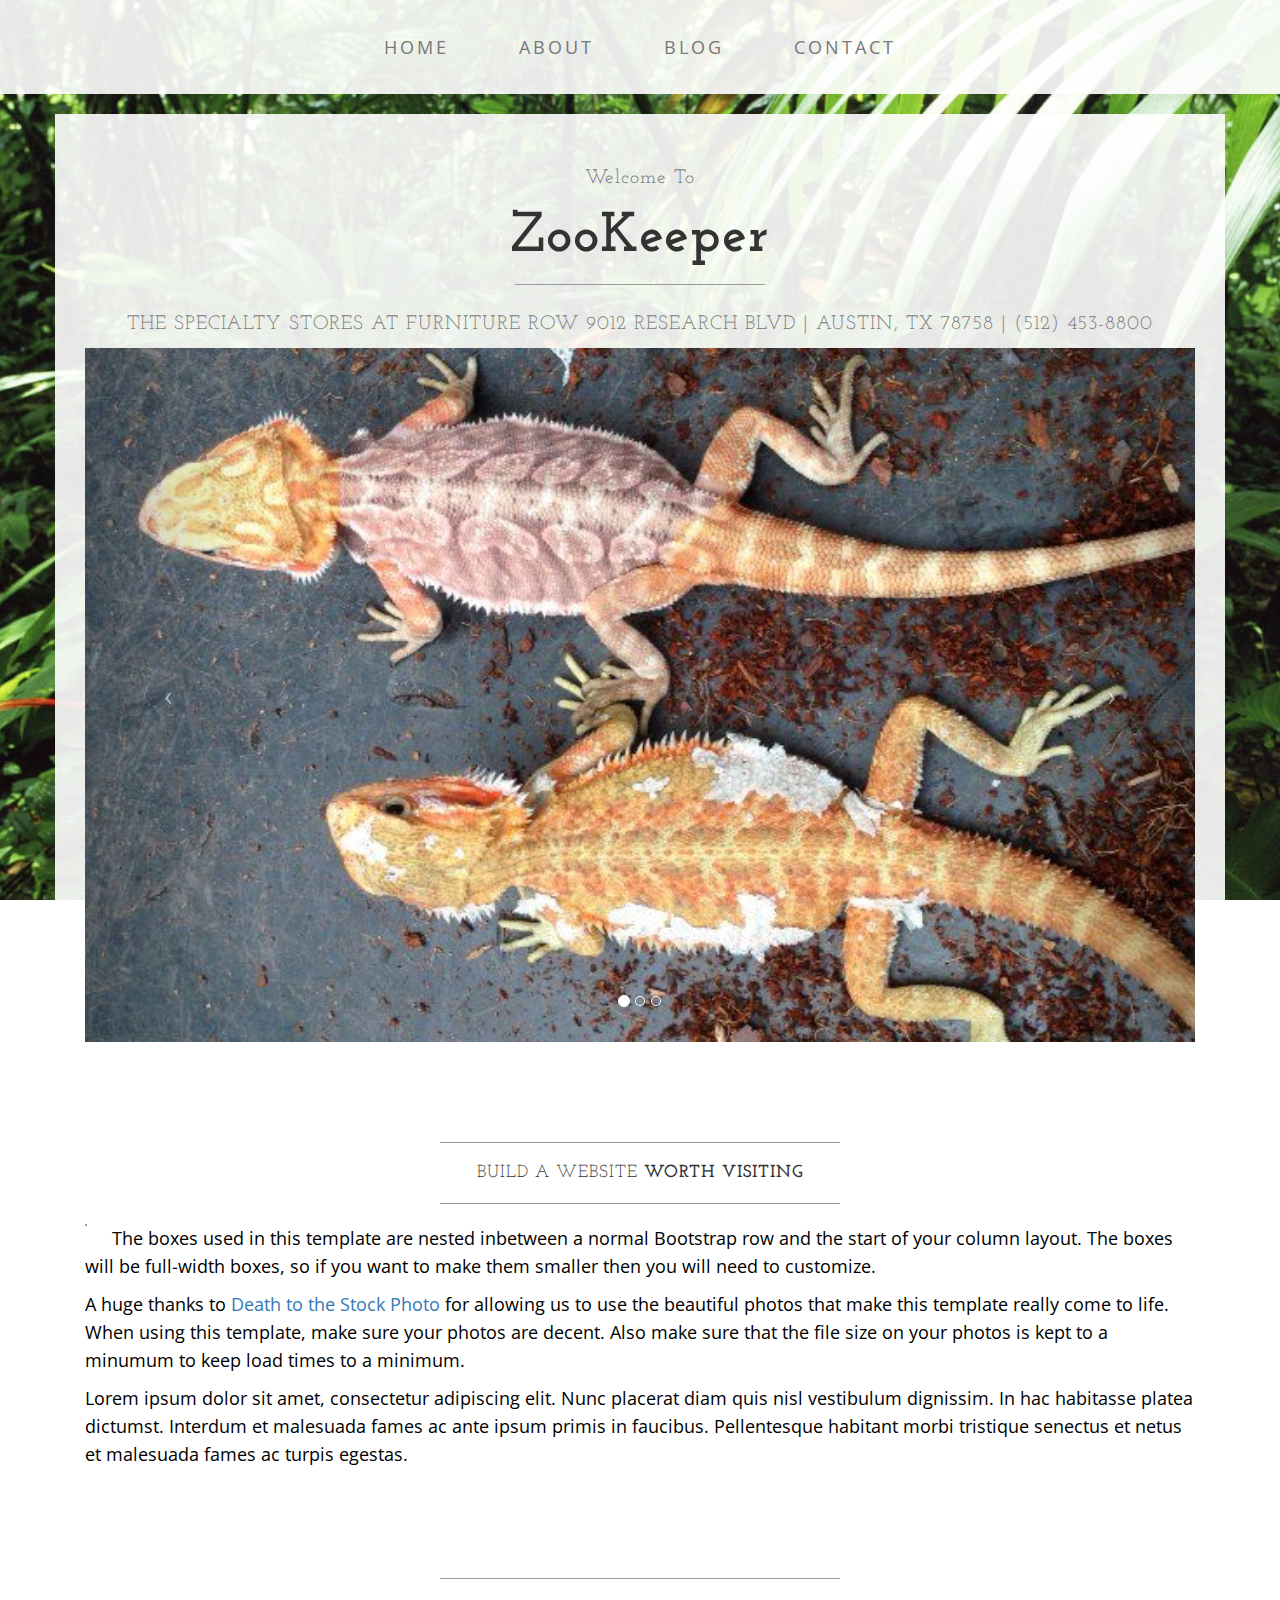
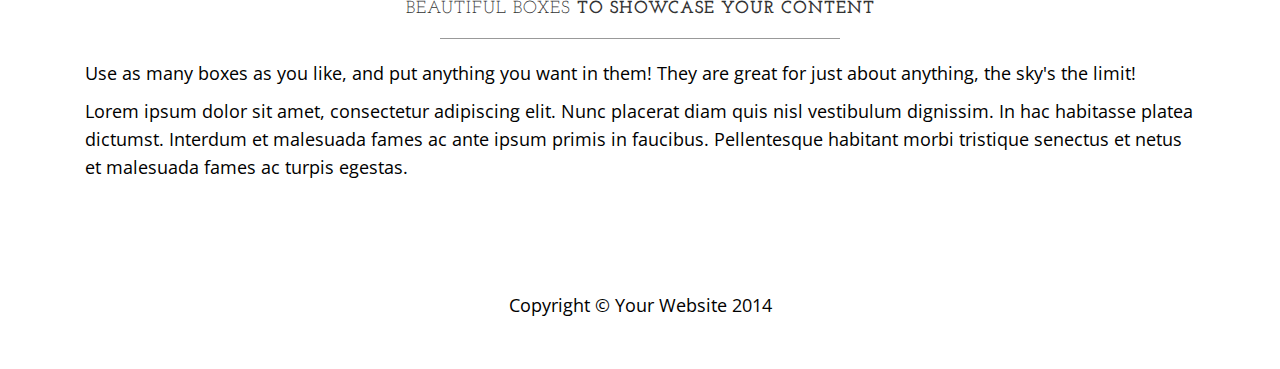
==== templates/index.html @ 4e863dcf "ZooKeeper bootstrap templates hosted" ====
<!DOCTYPE html>
<html lang="en">

<head>

    <meta charset="utf-8">
    <meta http-equiv="X-UA-Compatible" content="IE=edge">
    <meta name="viewport" content="width=device-width, initial-scale=1">
    <meta name="description" content="">
    <meta name="author" content="">

    <title>ZooKeeper</title>

    <!-- Bootstrap Core CSS -->
    <link href="../static/css/bootstrap.min.css" rel="stylesheet">

    <!-- Custom CSS -->
    <link href="../static/css/business-casual.css" rel="stylesheet">

    <!-- Fonts -->
    <link href="http://fonts.googleapis.com/css?family=Open+Sans:300italic,400italic,600italic,700italic,800italic,400,300,600,700,800" rel="stylesheet" type="text/css">
    <link href="http://fonts.googleapis.com/css?family=Josefin+Slab:100,300,400,600,700,100italic,300italic,400italic,600italic,700italic" rel="stylesheet" type="text/css">

    <!-- HTML5 Shim and Respond.js IE8 support of HTML5 elements and media queries -->
    <!-- WARNING: Respond.js doesn't work if you view the page via file:// -->
    <!--[if lt IE 9]>
        <script src="https://oss.maxcdn.com/libs/html5shiv/3.7.0/html5shiv.js"></script>
        <script src="https://oss.maxcdn.com/libs/respond.js/1.4.2/respond.min.js"></script>
    <![endif]-->

</head>

<body>

    <!--<div class="brand">ZOOKEEPER</div>-->
    <!--<div class="address-bar">The Specialty Stores at Furniture Row 9012 Research Blvd | Austin, TX 78758 | (512) 453-8800</div>-->

    <!-- Navigation -->
    <nav class="navbar navbar-default" role="navigation">
        <div class="container">
            <!-- Brand and toggle get grouped for better mobile display -->
            <div class="navbar-header">
                <button type="button" class="navbar-toggle" data-toggle="collapse" data-target="#bs-example-navbar-collapse-1">
                    <span class="sr-only">Toggle navigation</span>
                    <span class="icon-bar"></span>
                    <span class="icon-bar"></span>
                    <span class="icon-bar"></span>
                </button>
                <!-- navbar-brand is hidden on larger screens, but visible when the menu is collapsed -->
                <a class="navbar-brand" href="index">ZOOKEEPER</a>
            </div>
            <!-- Collect the nav links, forms, and other content for toggling -->
            <div class="collapse navbar-collapse" id="bs-example-navbar-collapse-1">
                <ul class="nav navbar-nav">
                    <li>
                        <a href="index">Home</a>
                    </li>
                    <li>
                        <a href="about">About</a>
                    </li>
                    <li>
                        <a href="blog">Blog</a>
                    </li>
                    <li>
                        <a href="contact">Contact</a>
                    </li>
                </ul>
            </div>
            <!-- /.navbar-collapse -->
        </div>
        <!-- /.container -->
    </nav>

    <div class="container">

        <div class="row">
            <div class="box">
                <div class="col-lg-12 text-center">
                     <h2 class="brand-before">
                            <small>Welcome to</small>
                        </h2>
                        <h1 class="brand-name">ZooKeeper</h1>
                        <hr class="tagline-divider">
                        <h2>
                            <small>The Specialty Stores at Furniture Row 9012 Research Blvd | Austin, TX 78758 | (512) 453-8800
                                <!--<strong>Start Bootstrap</strong>-->
                            </small>
                        </h2>
                    <div id="carousel-example-generic" class="carousel slide">
                        <!-- Indicators -->
                        <ol class="carousel-indicators hidden-xs">
                            <li data-target="#carousel-example-generic" data-slide-to="0" class="active"></li>
                            <li data-target="#carousel-example-generic" data-slide-to="1"></li>
                            <li data-target="#carousel-example-generic" data-slide-to="2"></li>
                        </ol>

                        <!-- Wrapper for slides -->
                        <div class="carousel-inner">

                            <div class="item active">
                                <img class="img-responsive img-full" src="../static/img/berdie_morphs.jpg" alt="">
                            </div>
                            <div class="item">
                                <img class="img-responsive img-full" src="../static/img/chameleon.jpg" alt="">
                            </div>
                            <div class="item">
                                <img class="img-responsive img-full" src="../static/img/dart_frog.jpg" alt="">
                            </div>
                        </div>

                        <!-- Controls -->
                        <a class="left carousel-control" href="#carousel-example-generic" data-slide="prev">
                            <span class="icon-prev"></span>
                        </a>
                        <a class="right carousel-control" href="#carousel-example-generic" data-slide="next">
                            <span class="icon-next"></span>
                        </a>
                    </div>
                        <!--<h2 class="brand-before">-->
                        <!--    <small>Welcome to</small>-->
                        <!--</h2>-->
                        <!--<h1 class="brand-name">ZooKeeper</h1>-->
                        <!--<hr class="tagline-divider">-->
                        <!--<h2>-->
                        <!--    <small>The Specialty Stores at Furniture Row 9012 Research Blvd | Austin, TX 78758 | (512) 453-8800-->
                                <!--<strong>Start Bootstrap</strong>-->
                        <!--    </small>-->
                        <!--</h2>-->
                    </div>
            </div>
        </div>

        <div class="row">
            <div class="box">
                <div class="col-lg-12">
                    <hr>
                    <h2 class="intro-text text-center">Build a website
                        <strong>worth visiting</strong>
                    </h2>
                    <hr>
                    <img class="img-responsive img-border img-left" src="img/guinea_pig.jpg" alt="">
                    <hr class="visible-xs">
                    <p>The boxes used in this template are nested inbetween a normal Bootstrap row and the start of your column layout. The boxes will be full-width boxes, so if you want to make them smaller then you will need to customize.</p>
                    <p>A huge thanks to <a href="http://join.deathtothestockphoto.com/" target="_blank">Death to the Stock Photo</a> for allowing us to use the beautiful photos that make this template really come to life. When using this template, make sure your photos are decent. Also make sure that the file size on your photos is kept to a minumum to keep load times to a minimum.</p>
                    <p>Lorem ipsum dolor sit amet, consectetur adipiscing elit. Nunc placerat diam quis nisl vestibulum dignissim. In hac habitasse platea dictumst. Interdum et malesuada fames ac ante ipsum primis in faucibus. Pellentesque habitant morbi tristique senectus et netus et malesuada fames ac turpis egestas.</p>
                </div>
            </div>
        </div>

        <div class="row">
            <div class="box">
                <div class="col-lg-12">
                    <hr>
                    <h2 class="intro-text text-center">Beautiful boxes
                        <strong>to showcase your content</strong>
                    </h2>
                    <hr>
                    <p>Use as many boxes as you like, and put anything you want in them! They are great for just about anything, the sky's the limit!</p>
                    <p>Lorem ipsum dolor sit amet, consectetur adipiscing elit. Nunc placerat diam quis nisl vestibulum dignissim. In hac habitasse platea dictumst. Interdum et malesuada fames ac ante ipsum primis in faucibus. Pellentesque habitant morbi tristique senectus et netus et malesuada fames ac turpis egestas.</p>
                </div>
            </div>
        </div>

    </div>
    <!-- /.container -->

    <footer>
        <div class="container">
            <div class="row">
                <div class="col-lg-12 text-center">
                    <p>Copyright &copy; Your Website 2014</p>
                </div>
            </div>
        </div>
    </footer>

    <!-- jQuery -->
    <script src="../static/js/jquery.js"></script>

    <!-- Bootstrap Core JavaScript -->
    <script src="../static/js/bootstrap.min.js"></script>

    <!-- Script to Activate the Carousel -->
    <script>
    $('.carousel').carousel({
        interval: 5000 //changes the speed
    })
    </script>

</body>

</html>
---- static/css/business-casual.css ----
/*!
 * Start Bootstrap - Business Casual Bootstrap Theme (http://startbootstrap.com)
 * Code licensed under the Apache License v2.0.
 * For details, see http://www.apache.org/licenses/LICENSE-2.0.
 */

body {
    font-family: "Open Sans","Helvetica Neue",Helvetica,Arial,sans-serif;
    background: url('../img/jungle3_bg.jpg') no-repeat center center fixed;
    -webkit-background-size: cover;
    -moz-background-size: cover;
    background-size: cover;
    -o-background-size: cover;
}

h1,
h2,
h3,
h4,
h5,
h6 {
    text-transform: uppercase;
    font-family: "Josefin Slab","Helvetica Neue",Helvetica,Arial,sans-serif;
    font-weight: 700;
    letter-spacing: 1px;
}

p {
    font-size: 1.25em;
    line-height: 1.6;
    color: #000;
}

hr {
    max-width: 400px;
    border-color: #999999;
}

.brand,
.address-bar {
    display: none;
}

.navbar-brand {
    text-transform: uppercase;
    font-weight: 900;
    letter-spacing: 2px;
}

.navbar-nav {
    text-transform: uppercase;
    font-weight: 400;
    letter-spacing: 3px;
}

.img-full {
    min-width: 100%;
}

.brand-before,
.brand-name {
    text-transform: capitalize;
}

.brand-before {
    margin: 15px 0;
}

.brand-name {
    margin: 0;
    font-size: 4em;
}

.tagline-divider {
    margin: 15px auto 3px;
    max-width: 250px;
    border-color: #999999;
}

.box {
    margin-bottom: 20px;
    padding: 30px 15px;
    background: #fff;
    background: rgba(255,255,255,0.9);
}

.intro-text {
    text-transform: uppercase;
    font-size: 1.25em;
    font-weight: 400;
    letter-spacing: 1px;
}

.img-border {
    float: none;
    margin: 0 auto 0;
    border: #999999 solid 1px;
}

.img-left {
    float: none;
    margin: 0 auto 0;
}

footer {
    background: #fff;
    background: rgba(255,255,255,0.9);
}

footer p {
    margin: 0;
    padding: 50px 0;
}

@media screen and (min-width:768px) {
    .brand {
        display: inherit;
        margin: 0;
        padding: 30px 0 10px;
        text-align: center;
        text-shadow: 1px 1px 2px rgba(0,0,0,0.5);
        font-family: "Josefin Slab","Helvetica Neue",Helvetica,Arial,sans-serif;
        font-size: 5em;
        font-weight: 700;
        line-height: normal;
        color: #fff;
    }

    .top-divider {
        margin-top: 0;
    }

    .img-left {
        float: left;
        margin-right: 25px;
    }

    .address-bar {
        display: inherit;
        margin: 0;
        padding: 0 0 40px;
        text-align: center;
        text-shadow: 1px 1px 2px rgba(0,0,0,0.5);
        text-transform: uppercase;
        font-size: 1.25em;
        font-weight: 400;
        letter-spacing: 3px;
        color: #fff;
    }

    .navbar {
        border-radius: 0;
    }

    .navbar-header {
        display: none;
    }

    .navbar {
        min-height: 0;
    }

    .navbar-default {
        border: none;
        background: #fff;
        background: rgba(255,255,255,0.9);
    }

    .nav>li>a {
        padding: 35px;
    }

    .navbar-nav>li>a {
        line-height: normal;
    }

    .navbar-nav {
        display: table;
        float: none;
        margin: 0 auto;
        table-layout: fixed;
        font-size: 1.25em;
    }
}

@media screen and (min-width:1200px) {
    .box:after {
        content: '';
        display: table;
        clear: both;
    }
}
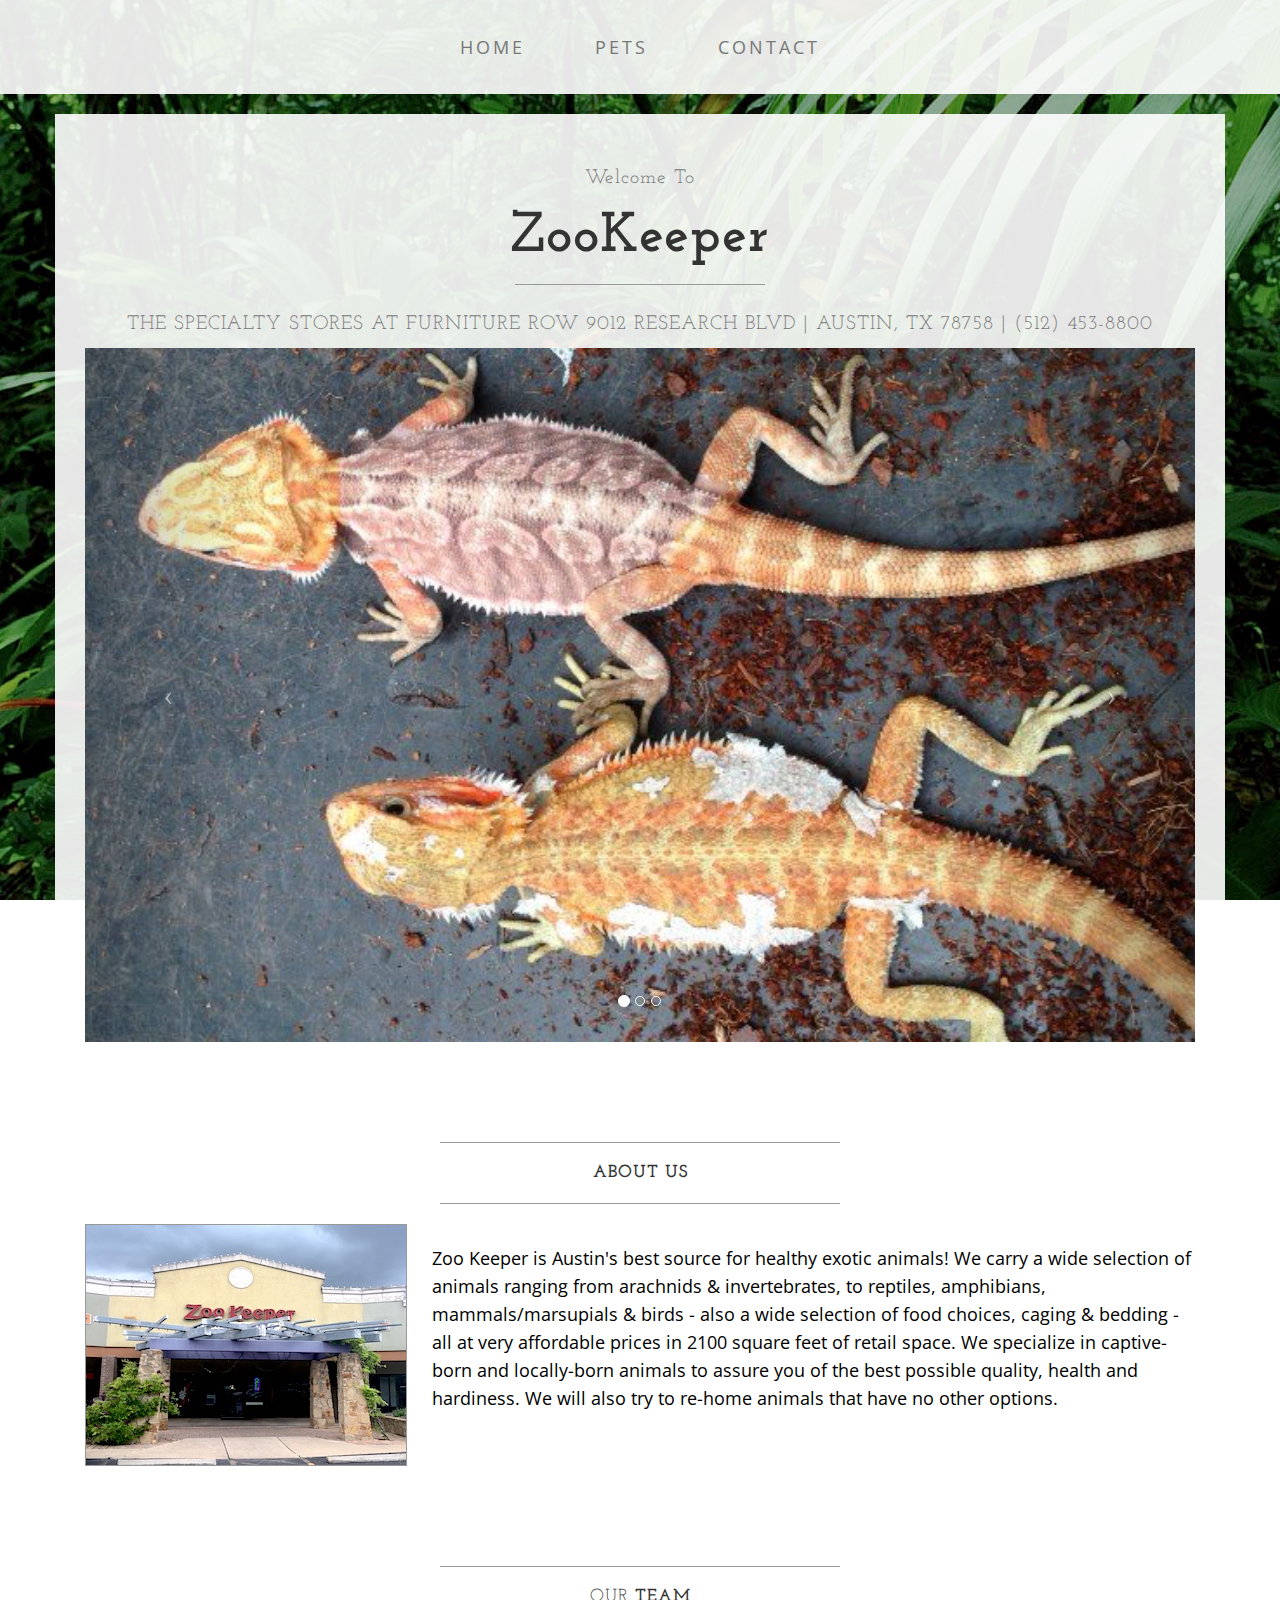
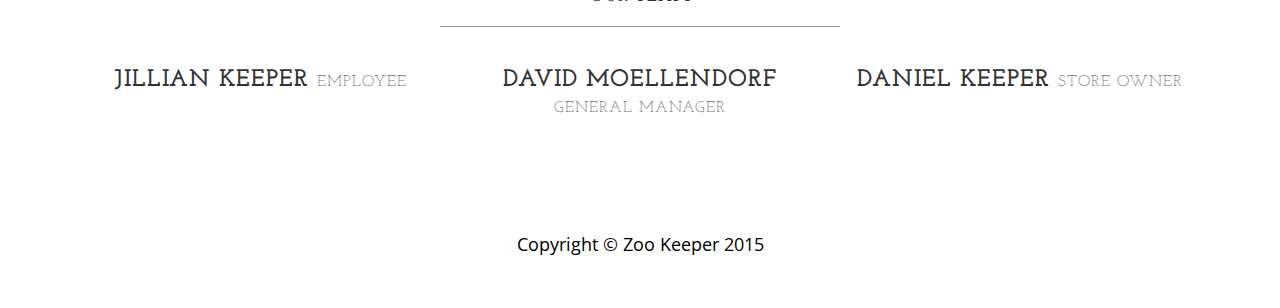
==== commit e685c1a0: "getting latest changes" ====
--- a/templates/index.html
+++ b/templates/index.html
@@ -9,7 +9,7 @@
     <meta name="description" content="">
     <meta name="author" content="">
 
-    <title>ZooKeeper</title>
+    <title>ZooKeeper: About</title>
 
     <!-- Bootstrap Core CSS -->
     <link href="../static/css/bootstrap.min.css" rel="stylesheet">
@@ -31,6 +31,10 @@
 </head>
 
 <body>
+
+
+<div id="fb-root"></div>
+
 
     <!--<div class="brand">ZOOKEEPER</div>-->
     <!--<div class="address-bar">The Specialty Stores at Furniture Row 9012 Research Blvd | Austin, TX 78758 | (512) 453-8800</div>-->
@@ -56,11 +60,11 @@
                         <a href="index">Home</a>
                     </li>
                     <li>
-                        <a href="about">About</a>
+                        <a href="pets">Pets</a>
                     </li>
-                    <li>
-                        <a href="blog">Blog</a>
-                    </li>
+                    <!--<li>-->
+                    <!--    <a href="products">Products</a>-->
+                    <!--</li>-->
                     <li>
                         <a href="contact">Contact</a>
                     </li>
@@ -70,8 +74,8 @@
         </div>
         <!-- /.container -->
     </nav>
-
-    <div class="container">
+    <!--carousel of zk-->
+        <div class="container">
 
         <div class="row">
             <div class="box">
@@ -129,20 +133,22 @@
                     </div>
             </div>
         </div>
+    <!--carousel of zk-->
+
 
         <div class="row">
             <div class="box">
                 <div class="col-lg-12">
                     <hr>
-                    <h2 class="intro-text text-center">Build a website
-                        <strong>worth visiting</strong>
+                    <h2 class="intro-text text-center"><strong>About Us</strong>
                     </h2>
                     <hr>
-                    <img class="img-responsive img-border img-left" src="img/guinea_pig.jpg" alt="">
+                    <img class="img-responsive img-border img-left" src="../static/img/zk_320x240.jpg" alt="Our Store">
                     <hr class="visible-xs">
-                    <p>The boxes used in this template are nested inbetween a normal Bootstrap row and the start of your column layout. The boxes will be full-width boxes, so if you want to make them smaller then you will need to customize.</p>
-                    <p>A huge thanks to <a href="http://join.deathtothestockphoto.com/" target="_blank">Death to the Stock Photo</a> for allowing us to use the beautiful photos that make this template really come to life. When using this template, make sure your photos are decent. Also make sure that the file size on your photos is kept to a minumum to keep load times to a minimum.</p>
-                    <p>Lorem ipsum dolor sit amet, consectetur adipiscing elit. Nunc placerat diam quis nisl vestibulum dignissim. In hac habitasse platea dictumst. Interdum et malesuada fames ac ante ipsum primis in faucibus. Pellentesque habitant morbi tristique senectus et netus et malesuada fames ac turpis egestas.</p>
+                    <br>
+                    <p>Zoo Keeper is Austin's best source for healthy exotic animals! We carry a wide selection of animals ranging from arachnids & invertebrates, to reptiles, amphibians, mammals/marsupials & birds - also a wide selection of food choices, caging & bedding - all at very affordable prices in 2100 square feet of retail space. We specialize in captive-born and locally-born animals to assure you of the best possible quality, health and hardiness. We will also try to re-home animals that have no other options.</p>
+                    <!--<p>A huge thanks to <a href="http://join.deathtothestockphoto.com/" target="_blank">Death to the Stock Photo</a> for allowing us to use the beautiful photos that make this template really come to life. When using this template, make sure your photos are decent. Also make sure that the file size on your photos is kept to a minumum to keep load times to a minimum.</p>-->
+                    <!--<p>Lorem ipsum dolor sit amet, consectetur adipiscing elit. Nunc placerat diam quis nisl vestibulum dignissim. In hac habitasse platea dictumst. Interdum et malesuada fames ac ante ipsum primis in faucibus. Pellentesque habitant morbi tristique senectus et netus et malesuada fames ac turpis egestas.</p>-->
                 </div>
             </div>
         </div>
@@ -151,15 +157,47 @@
             <div class="box">
                 <div class="col-lg-12">
                     <hr>
-                    <h2 class="intro-text text-center">Beautiful boxes
-                        <strong>to showcase your content</strong>
+                    <h2 class="intro-text text-center">Our
+                        <strong>Team</strong>
                     </h2>
                     <hr>
-                    <p>Use as many boxes as you like, and put anything you want in them! They are great for just about anything, the sky's the limit!</p>
-                    <p>Lorem ipsum dolor sit amet, consectetur adipiscing elit. Nunc placerat diam quis nisl vestibulum dignissim. In hac habitasse platea dictumst. Interdum et malesuada fames ac ante ipsum primis in faucibus. Pellentesque habitant morbi tristique senectus et netus et malesuada fames ac turpis egestas.</p>
-                </div>
-            </div>
-        </div>
+                </div>
+                <div class="col-sm-4 text-center">
+                    <img class="img-responsive" src="http://placehold.it/750x450" alt="">
+                    <h3>Jillian Keeper
+                        <small>Employee</small>
+                    </h3>
+                </div>
+                <div class="col-sm-4 text-center">
+                    <img class="img-responsive" src="http://placehold.it/750x450" alt="">
+                    <h3>David Moellendorf
+                        <small>General Manager</small>
+                    </h3>
+                </div>
+                <div class="col-sm-4 text-center">
+                    <img class="img-responsive" src="http://placehold.it/750x450" alt="">
+                    <h3>Daniel Keeper
+                        <small>Store Owner</small>
+                    </h3>
+                </div>
+                <div class="clearfix"></div>
+            </div>
+        </div>
+
+        <!--<div class="row">-->
+        <!--    <div class="box">-->
+        <!--        <div class="col-lg-12">-->
+        <!--            <hr>-->
+        <!--            <h2 class="intro-text text-center">Beautiful boxes-->
+        <!--                <strong>to showcase your content</strong>-->
+        <!--            </h2>-->
+        <!--            <hr>-->
+
+                    <!--<p>Use as many boxes as you like, and put anything you want in them! They are great for just about anything, the sky's the limit!</p>-->
+                    <!--<p>Lorem ipsum dolor sit amet, consectetur adipiscing elit. Nunc placerat diam quis nisl vestibulum dignissim. In hac habitasse platea dictumst. Interdum et malesuada fames ac ante ipsum primis in faucibus. Pellentesque habitant morbi tristique senectus et netus et malesuada fames ac turpis egestas.</p>-->
+        <!--        </div>-->
+        <!--    </div>-->
+        <!--</div>-->
 
     </div>
     <!-- /.container -->
@@ -168,7 +206,7 @@
         <div class="container">
             <div class="row">
                 <div class="col-lg-12 text-center">
-                    <p>Copyright &copy; Your Website 2014</p>
+                    <p>Copyright &copy; Zoo Keeper 2015</p>
                 </div>
             </div>
         </div>
